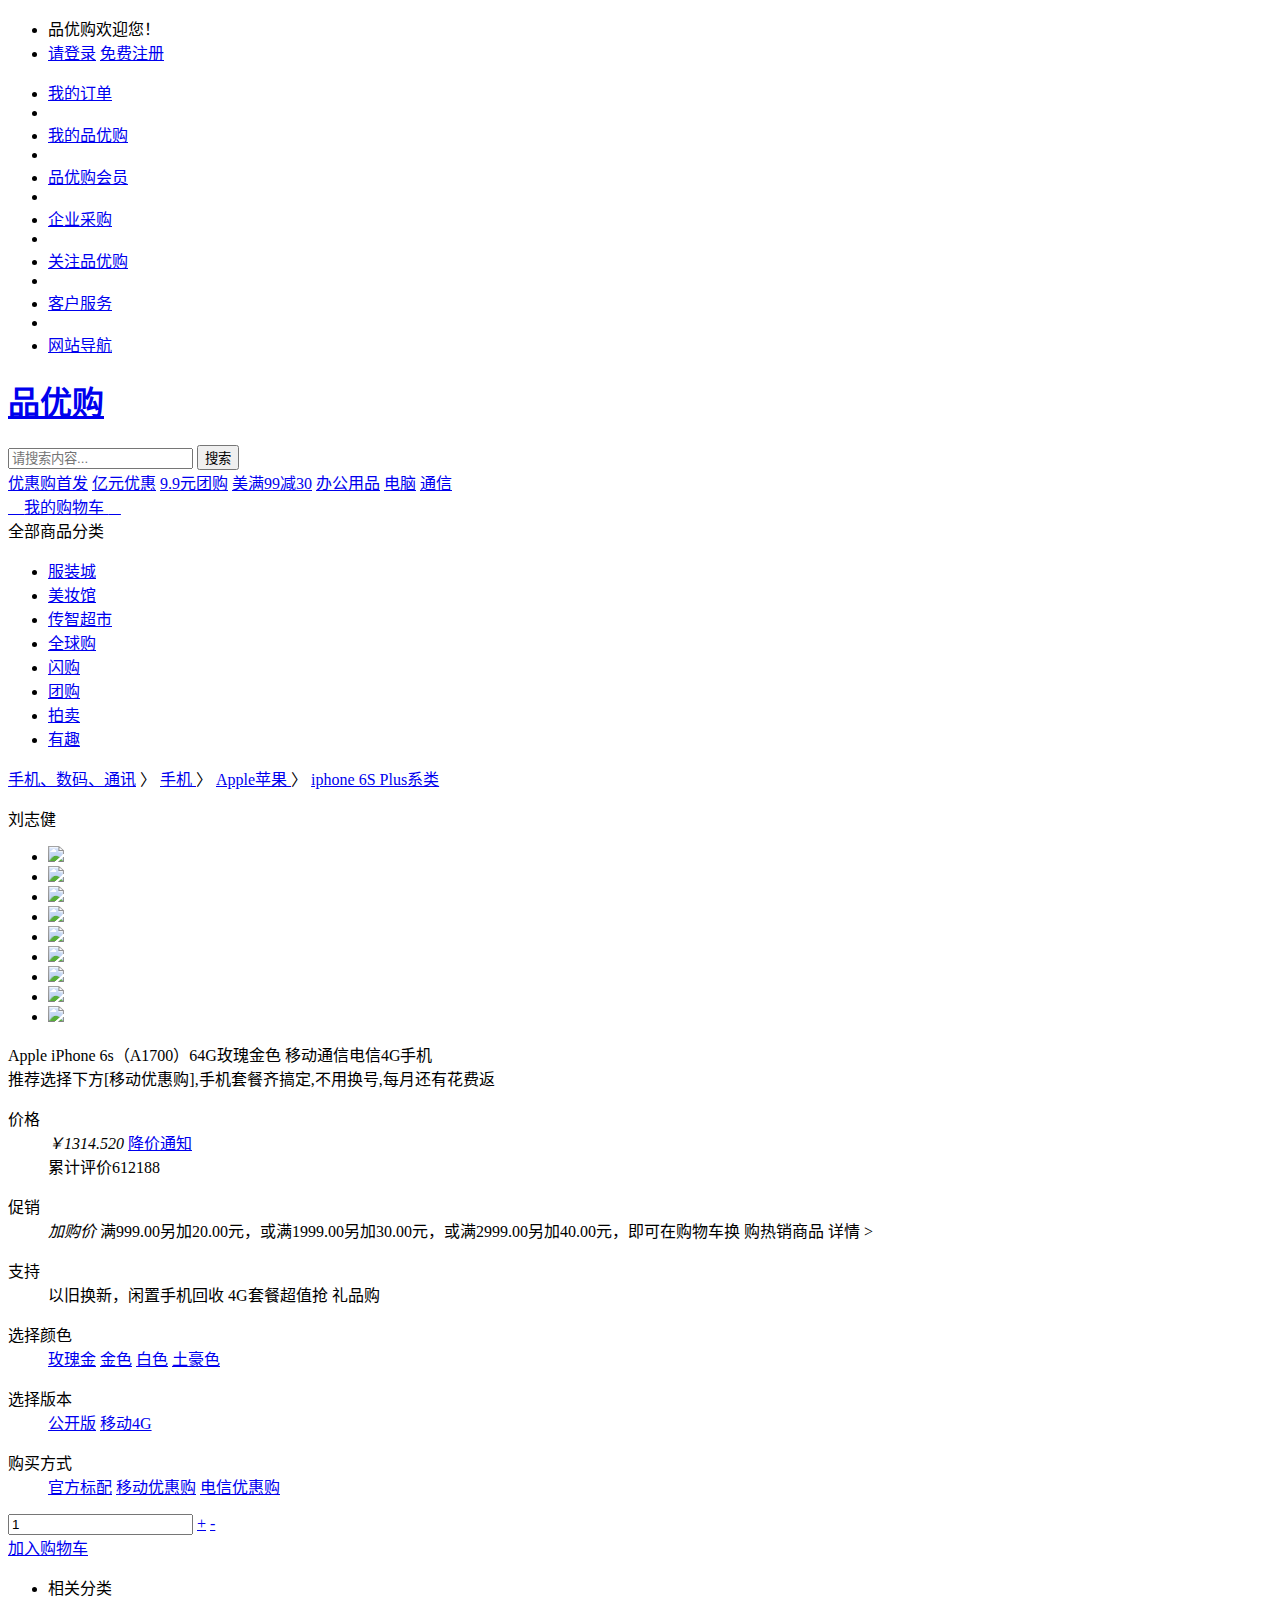
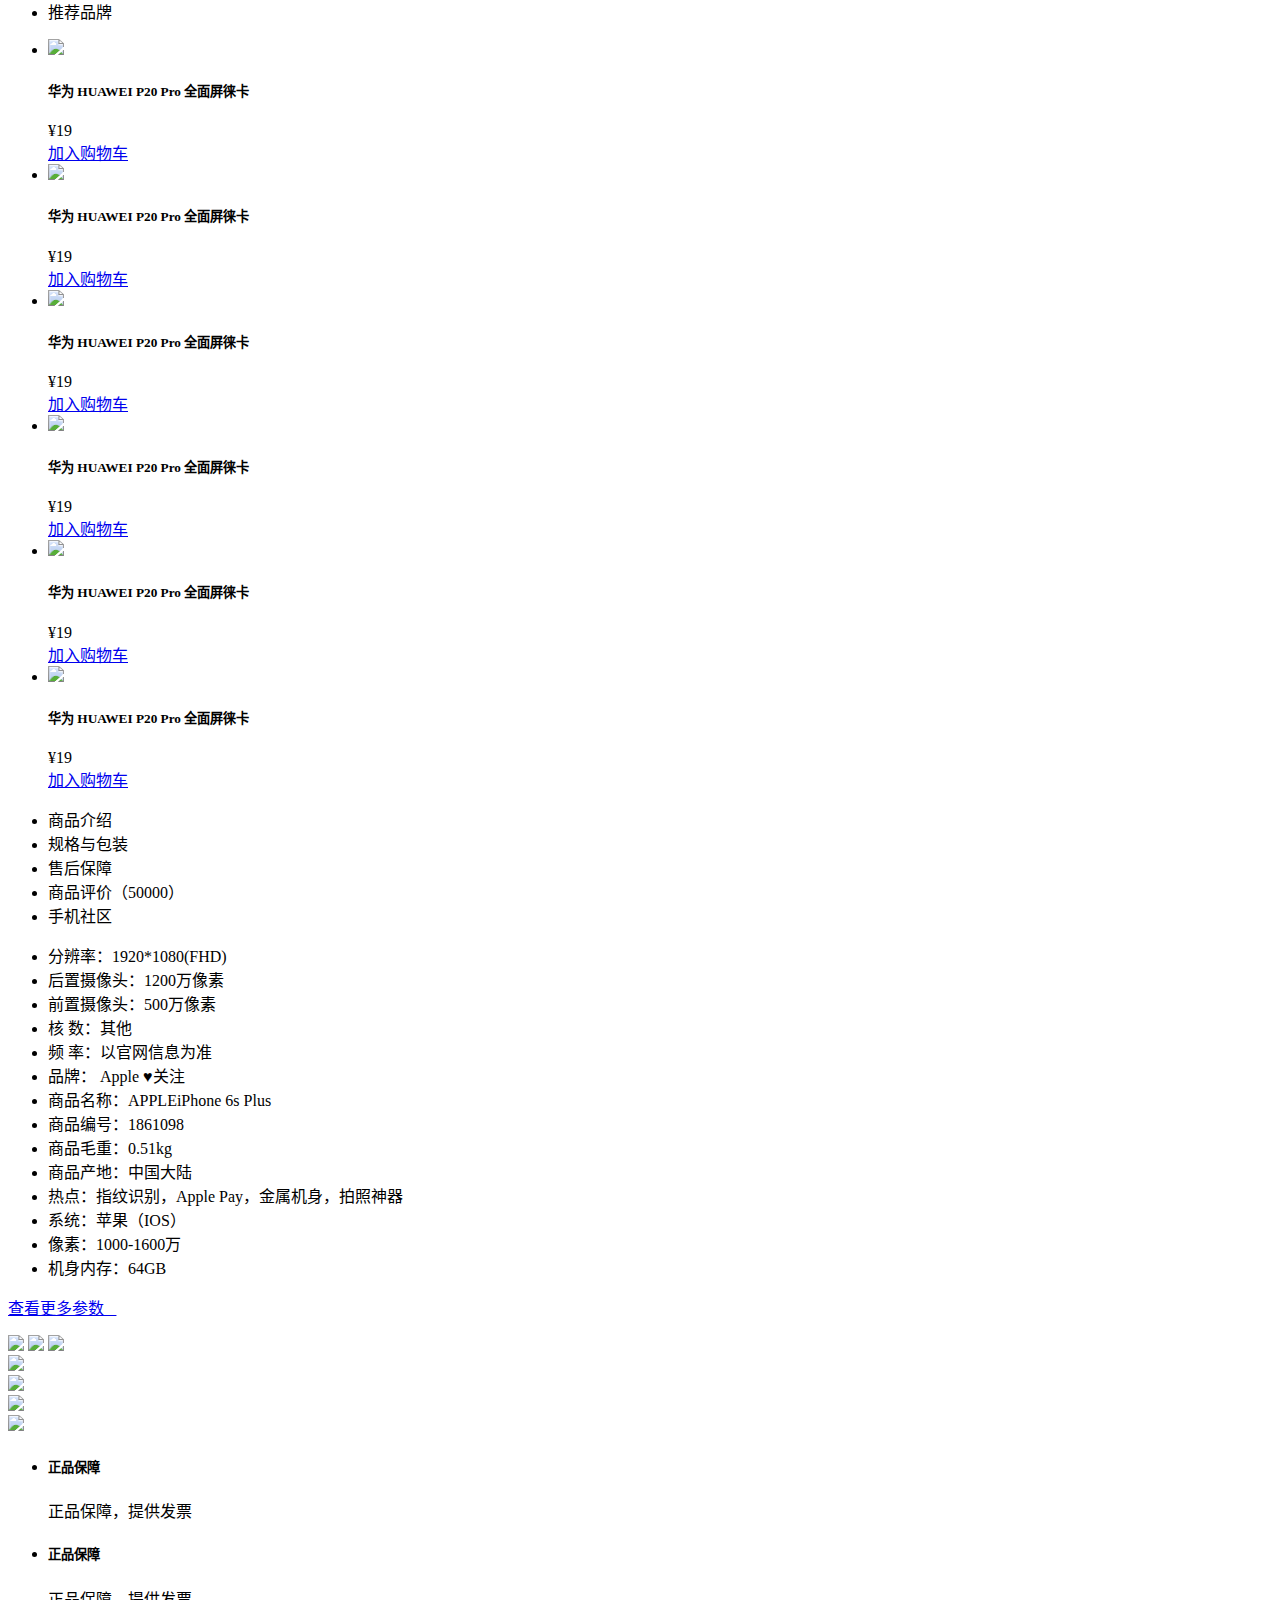
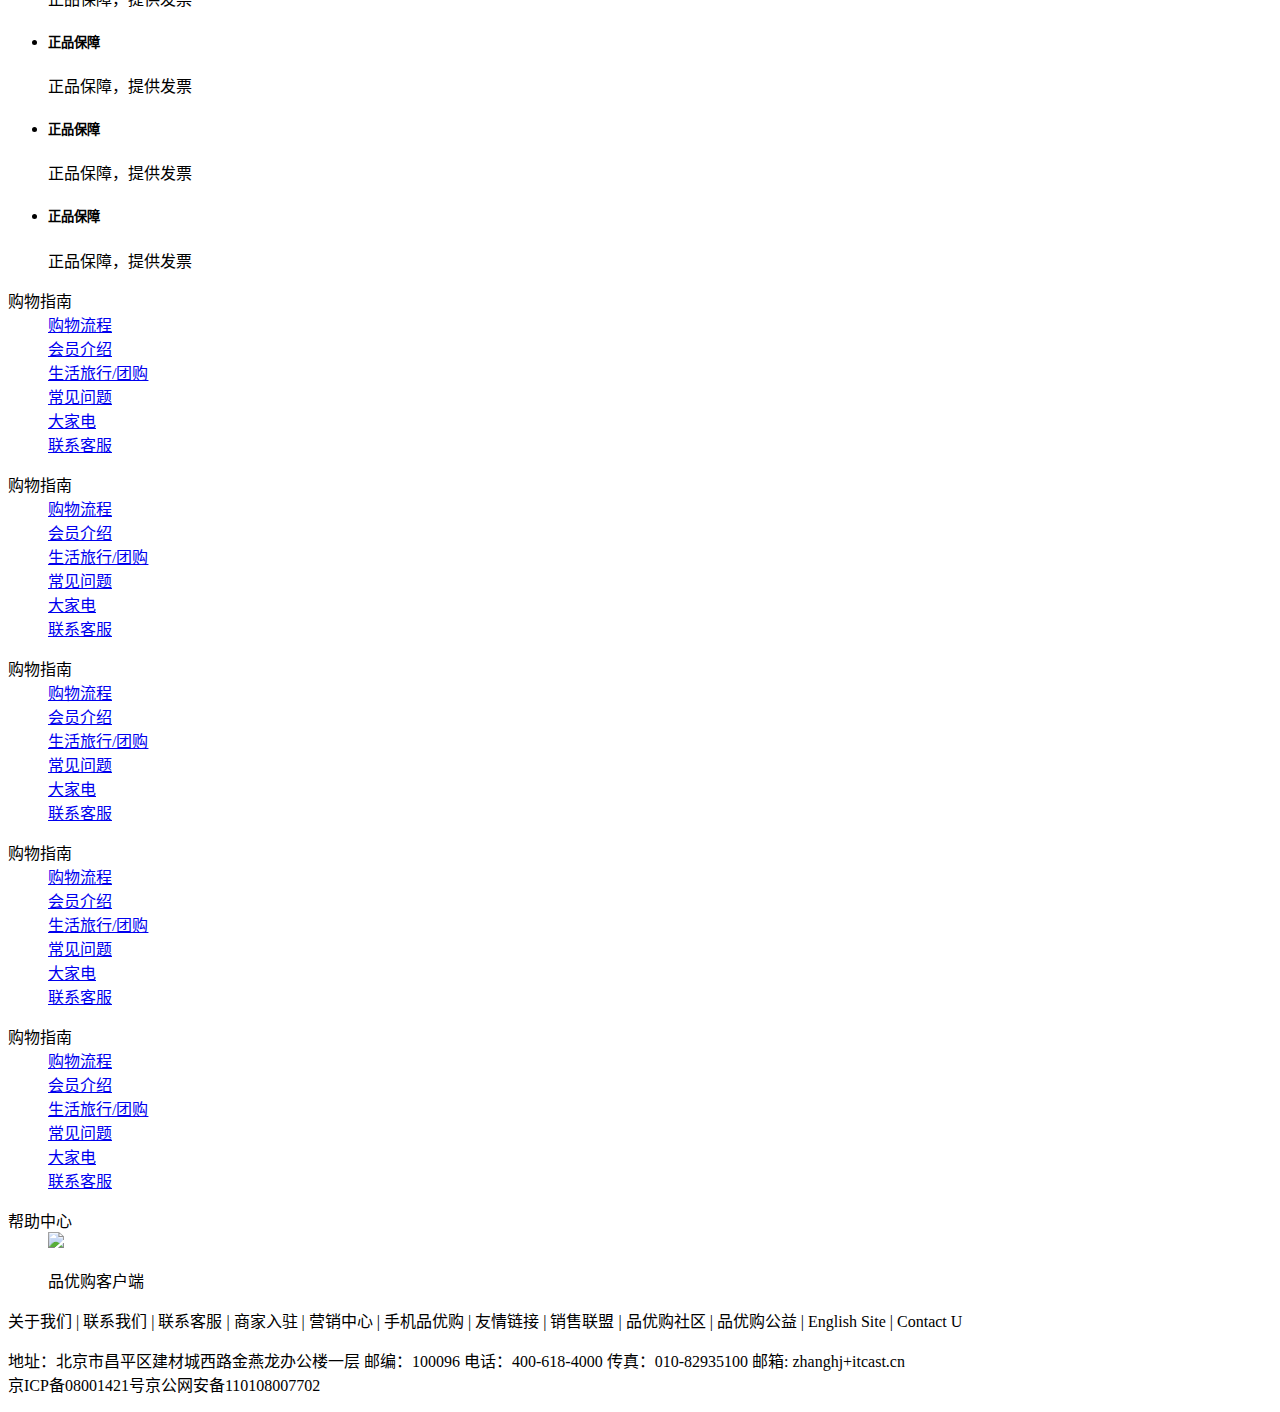
==== Page/Detail.html @ e9a240be "Update Detail.html" ====
<!DOCTYPE html>
<html lang="zh-cn">

<head>
    <meta charset="UTF-8">
    <title>手机详情页</title>
    <meta name="description" content="品优购JD.COM-专业的综合网上购物商城,销售家电、数码通讯、电脑、家居百货、服装服饰、母婴、图书、食品等数万个品牌优质商品.便捷、诚信的服务，为您提供愉悦的网上购物体验!" />
    <meta name="Keywords" content="网上购物,网上商城,手机,笔记本,电脑,MP3,CD,VCD,DV,相机,数码,配件,手表,存储卡,品优购" />
    <!-- 引入facicon.ico网页图标 -->
    <link rel="shortcut icon" href="../images/logo.png" type="image/x-icon" />
    <!-- 引入css 初始化的css 文件 -->
    <link rel="stylesheet" href="../css/detail/base.css">
    <!-- 引入公共样式的css 文件 -->
    <link rel="stylesheet" href="../css/detail/common.css">
    <!-- 引入详情页面的css文件 -->
    <link rel="stylesheet" href="../css/detail/detail.css">
    <!-- 引入js文件 -->
    <script src="../js/detail.js" defer></script>
    <script src="../js/animate.js" defer></script>

</head>

<body>
    <!-- 顶部快捷导航start -->
    <div class="shortcut">
        <div class="w">
            <div class="fl">
                <ul>
                    <li>品优购欢迎您！ </li>
                    <li>
                        <a href="#">请登录</a>
                        <a href="./register.html" class="style-red">免费注册</a>
                    </li>
                </ul>
            </div>
            <div class="fr">
                <ul>
                    <li><a href="#">我的订单</a></li>
                    <li class="spacer"></li>
                    <li>
                        <a href="#">我的品优购</a>
                        <i class="icomoon"></i>
                    </li>
                    <li class="spacer"></li>
                    <li><a href="#">品优购会员</a></li>
                    <li class="spacer"></li>
                    <li><a href="#">企业采购</a></li>
                    <li class="spacer"></li>
                    <li><a href="#">关注品优购</a> <i class="icomoon"></i></li>
                    <li class="spacer"></li>
                    <li><a href="#">客户服务</a> <i class="icomoon"></i></li>
                    <li class="spacer"></li>
                    <li><a href="#">网站导航</a> <i class="icomoon"></i></li>
                </ul>
            </div>
        </div>
    </div>
    <!-- 顶部快捷导航end  -->
    <!-- header制作 -->
    <div class="header w">
        <!-- logo -->
        <div class="logo">
            <h1>
                <a href="../index.html" title="品优购">品优购</a>
            </h1>
        </div>
        <!-- search -->
        <div class="search">
            <input type="text" class="text" placeholder="请搜索内容...">
            <button class="btn">搜索</button>
        </div>
        <!-- hotwrods -->
        <div class="hotwrods">
            <a href="#" class="style-red">优惠购首发</a>
            <a href="#">亿元优惠</a>
            <a href="#">9.9元团购</a>
            <a href="#">美满99减30</a>
            <a href="#">办公用品</a>
            <a href="#">电脑</a>
            <a href="#">通信</a>
        </div>
        <a href="./ShoppingCart.html">
            <!-- 使用iframe加载窗口，才可以获取到内容 -->
             <iframe src="../Page/ShoppingCart.html" style="display: none;"></iframe>
            <div class="shopcar">
            <i class="car"> </i>我的购物车 <i class="arrow">  </i>
            <i class="count"></i>
        </div>
        </a>
    </div>
    <!-- header 结束 -->
    <!-- nav start -->
    <div class="nav">
        <div class="w">
            <div class="dropdown fl">
                <div class="dt"> 全部商品分类 </div>
                <div class="dd" style="display: none;">
                    <ul>
                        <li class="menu_item"><a href="#">家用电器</a> <i>  </i> </li>
                        <li class="menu_item">
                            <a href="list.html">手机</a> 、
                            <a href="#">数码</a> 、
                            <a href="#">通信</a>
                            <i>  </i>
                        </li>
                        <li class="menu_item"><a href="#">电脑、办公</a> <i>  </i> </li>
                        <li class="menu_item"><a href="#">家居、家具、家装、厨具</a> <i>  </i> </li>
                        <li class="menu_item"><a href="#">男装、女装、童装、内衣</a> <i>  </i> </li>
                        <li class="menu_item"><a href="#">个户化妆、清洁用品、宠物</a> <i>  </i> </li>
                        <li class="menu_item"><a href="#">鞋靴、箱包、珠宝、奢侈品</a> <i>  </i> </li>
                        <li class="menu_item"><a href="#">运动户外、钟表</a> <i>  </i> </li>
                        <li class="menu_item"><a href="#">汽车、汽车用品</a> <i>  </i> </li>
                        <li class="menu_item"><a href="#">母婴、玩具乐器</a> <i>  </i> </li>
                        <li class="menu_item"><a href="#">食品、酒类、生鲜、特产</a> <i>  </i> </li>
                        <li class="menu_item"><a href="#">医药保健</a> <i>  </i> </li>
                        <li class="menu_item"><a href="#">图书、音像、电子书</a> <i> </i> </li>
                        <li class="menu_item"><a href="#">彩票、旅行、充值、票务</a> <i> </i> </li>
                        <li class="menu_item"><a href="#">理财、众筹、白条、保险</a> <i>  </i> </li>
                    </ul>
                </div>
            </div>
            <!-- 右侧导航 -->
            <div class="navitems fl">
                <ul>
                    <li><a href="#">服装城</a></li>
                    <li><a href="#">美妆馆</a></li>
                    <li><a href="#">传智超市</a></li>
                    <li><a href="#">全球购</a></li>
                    <li><a href="#">闪购</a></li>
                    <li><a href="#">团购</a></li>
                    <li><a href="#">拍卖</a></li>
                    <li><a href="#">有趣</a></li>
                </ul>
            </div>
        </div>
    </div>
    <!-- nav end -->

    <!-- 详情页内容部分	 -->
    <div class="de_container w">
        <!-- 面包屑导航 -->
        <div class="crumb_wrap">
            <a href="#">手机、数码、通讯</a> 〉 <a href="#">手机 </a> 〉 <a href="#">Apple苹果 </a> 〉 <a href="#">iphone 6S Plus系类</a>
        </div>
        <!-- 产品介绍模块 -->
        <div class="product_intro clearfix">
            <!-- 预览区域 -->
            <div class="preview_wrap fl">
                <div class="preview_img">
                    <!-- 添加模态框 -->
                    <div class="mask"></div>
                    <!-- 添加大图框 -->
                    <div class="big">
                        <p id="watermark">刘志健</p>
                    </div>
                </div>

                <div class="preview_list">
                    <div class="arrow_prev"></div>
                    <div class="arrow_next"></div>
                    <div id="preview_list_item">
                        <ul class="list_item">
                            <li>
                                <img src="../upload/pre_1.png">
                            </li>
                            <li>
                                <img src="../upload/pre_2.jpg">
                            </li>
                            <li>
                                <img src="../upload/pre_3.jpg">
                            </li>
                            <li>
                                <img src="../upload/pre_4.jpg">
                            </li>
                            <li>
                                <img src="../upload/pre_5.jpg">
                            </li>
                            <li>
                                <img src="../upload/pre_6.avif">
                            </li>
                            <li>
                                <img src="../upload/pre_7.avif">
                            </li>
                            <li>
                                <img src="../upload/pre_8.avif">
                            </li>
                            <li>
                                <img src="../upload/pre_9.avif">
                            </li>
                        </ul>
                    </div>
                </div>
            </div>
            <!-- 产品详细信息 -->
            <div class="itemInfo_wrap fr">
                <div class="sku_name">
                    Apple iPhone 6s（A1700）64G玫瑰金色 移动通信电信4G手机
                </div>
                <div class="news">
                    推荐选择下方[移动优惠购],手机套餐齐搞定,不用换号,每月还有花费返
                </div>
                <div class="summary">
                    <dl class="summary_price">
                        <dt>价格</dt>
                        <dd>
                            <i class="price">￥1314.520 </i>

                            <a href="#">降价通知</a>

                            <div class="remark">累计评价612188</div>

                        </dd>
                    </dl>
                    <dl class="summary_promotion">
                        <dt>促销</dt>
                        <dd>
                            <em>加购价</em> 满999.00另加20.00元，或满1999.00另加30.00元，或满2999.00另加40.00元，即可在购物车换 购热销商品 详情 >
                        </dd>
                    </dl>
                    <dl class="summary_support">
                        <dt>支持</dt>
                        <dd>以旧换新，闲置手机回收 4G套餐超值抢 礼品购</dd>
                    </dl>
                    <dl class="choose_color">
                        <dt>选择颜色</dt>
                        <dd>
                            <a href="javascript:;" class="current">玫瑰金</a>
                            <a href="javascript:;">金色</a>
                            <a href="javascript:;">白色</a>
                            <a href="javascript:;">土豪色</a>
                        </dd>
                    </dl>
                    <dl class="choose_version">
                        <dt>选择版本</dt>
                        <dd>
                            <a href="javascript:;" class="current">公开版</a>
                            <a href="javascript:;">移动4G</a>
                        </dd>
                    </dl>
                    <dl class="choose_type">
                        <dt>购买方式</dt>
                        <dd>
                            <a href="javascript:;" class="current">官方标配</a>
                            <a href="javascript:;">移动优惠购</a>
                            <a href="javascript:;">电信优惠购</a>
                        </dd>
                    </dl>
                    <div class="choose_btns">
                        <div class="choose_amount">
                            <input type="text" value="1" id="quantity">
                            <a href="javascript:;" class="add">+</a>
                            <a href="javascript:;" class="reduce">-</a>
                        </div>
                        <a href="javascript:;" class="addcar">加入购物车</a>
                    </div>
                </div>
            </div>
        </div>


        <!-- 产品细节模块 product_detail	 -->
        <div class="product_detail clearfix">
            <!-- aside -->
            <div class="aside fl">
                <div class="tab_list">
                    <ul>
                        <li class="first_tab ">相关分类</li>
                        <li class="second_tab current">推荐品牌</li>
                    </ul>
                </div>
                <div class="tab_con">

                    <ul>
                        <li>
                            <img src="../upload/aside_img.jpg">
                            <h5>华为 HUAWEI P20 Pro 全面屏徕卡</h5>
                            <div class="aside_price">¥19</div>
                            <a href="#" class="as_addcar">加入购物车</a>
                        </li>
                        <li>
                            <img src="../upload/aside_img.jpg">
                            <h5>华为 HUAWEI P20 Pro 全面屏徕卡</h5>
                            <div class="aside_price">¥19</div>
                            <a href="#" class="as_addcar">加入购物车</a>
                        </li>
                        <li>
                            <img src="../upload/aside_img.jpg">
                            <h5>华为 HUAWEI P20 Pro 全面屏徕卡</h5>
                            <div class="aside_price">¥19</div>
                            <a href="#" class="as_addcar">加入购物车</a>
                        </li>
                        <li>
                            <img src="../upload/aside_img.jpg">
                            <h5>华为 HUAWEI P20 Pro 全面屏徕卡</h5>
                            <div class="aside_price">¥19</div>
                            <a href="#" class="as_addcar">加入购物车</a>
                        </li>
                        <li>
                            <img src="../upload/aside_img.jpg">
                            <h5>华为 HUAWEI P20 Pro 全面屏徕卡</h5>
                            <div class="aside_price">¥19</div>
                            <a href="#" class="as_addcar">加入购物车</a>
                        </li>
                        <li>
                            <img src="../upload/aside_img.jpg">
                            <h5>华为 HUAWEI P20 Pro 全面屏徕卡</h5>
                            <div class="aside_price">¥19</div>
                            <a href="#" class="as_addcar">加入购物车</a>
                        </li>


                    </ul>
                </div>
            </div>
            <!-- detail -->
            <div class="detail fr">
                <div class="detail_tab_list">
                    <ul>
                        <li class="current">商品介绍</li>
                        <li>规格与包装</li>
                        <li>售后保障</li>
                        <li>商品评价（50000）</li>
                        <li>手机社区</li>
                    </ul>
                </div>
                <div class="detail_tab_con">
                    <div class="item" style="display: block;">
                        <ul class="item_info">
                            <li>分辨率：1920*1080(FHD)</li>
                            <li>后置摄像头：1200万像素</li>
                            <li>前置摄像头：500万像素</li>
                            <li>核 数：其他</li>
                            <li>频 率：以官网信息为准</li>
                            <li>品牌： Apple ♥关注</li>
                            <li>商品名称：APPLEiPhone 6s Plus</li>
                            <li>商品编号：1861098</li>
                            <li>商品毛重：0.51kg</li>
                            <li>商品产地：中国大陆</li>
                            <li>热点：指纹识别，Apple Pay，金属机身，拍照神器</li>
                            <li>系统：苹果（IOS）</li>
                            <li>像素：1000-1600万</li>
                            <li>机身内存：64GB</li>
                        </ul>
                        <p>
                            <a href="#" class="more">查看更多参数</a>
                        </p>
                        <img src="../upload/detail_img1.jpg">
                        <img src="../upload/detail_img2.jpg">
                        <img src="../upload/detail_img3.jpg">
                    </div>
                    <div class="item">
                        <img src="../upload/规格与包装.png">
                    </div>
                    <div class="item">
                        <img src="../upload/售后保障.png">
                    </div>
                    <div class="item">
                        <img src="../upload/商品评价.png">
                    </div>
                    <div class="item">
                        <img src="../upload/手机社区.png">
                    </div>
                </div>
            </div>
        </div>

    </div>
    <!-- 详情页内容部分	 -->

    <!-- footer start -->
    <div class="footer">
        <div class="w">
            <!-- mod_service -->
            <div class="mod_service">
                <ul>
                    <li>
                        <i class="mod-service-icon mod_service_zheng"></i>
                        <div class="mod_service_tit">
                            <h5>正品保障</h5>
                            <p>正品保障，提供发票</p>
                        </div>
                    </li>
                    <li>
                        <i class="mod-service-icon mod_service_kuai"></i>
                        <div class="mod_service_tit">
                            <h5>正品保障</h5>
                            <p>正品保障，提供发票</p>
                        </div>
                    </li>
                    <li>
                        <i class="mod-service-icon mod_service_bao"></i>
                        <div class="mod_service_tit">
                            <h5>正品保障</h5>
                            <p>正品保障，提供发票</p>
                        </div>
                    </li>
                    <li>
                        <i class="mod-service-icon mod_service_bao"></i>
                        <div class="mod_service_tit">
                            <h5>正品保障</h5>
                            <p>正品保障，提供发票</p>
                        </div>
                    </li>
                    <li>
                        <i class="mod-service-icon mod_service_bao"></i>
                        <div class="mod_service_tit">
                            <h5>正品保障</h5>
                            <p>正品保障，提供发票</p>
                        </div>
                    </li>
                </ul>
            </div>
            <!-- mod_help -->
            <div class="mod_help">
                <dl class="mod_help_item">
                    <dt>购物指南</dt>
                    <dd> <a href="#">购物流程 </a></dd>
                    <dd> <a href="#">会员介绍 </a></dd>
                    <dd> <a href="#">生活旅行/团购 </a></dd>
                    <dd> <a href="#">常见问题 </a></dd>
                    <dd> <a href="#">大家电 </a></dd>
                    <dd> <a href="#">联系客服 </a></dd>
                </dl>
                <dl class="mod_help_item">
                    <dt>购物指南</dt>
                    <dd> <a href="#">购物流程 </a></dd>
                    <dd> <a href="#">会员介绍 </a></dd>
                    <dd> <a href="#">生活旅行/团购 </a></dd>
                    <dd> <a href="#">常见问题 </a></dd>
                    <dd> <a href="#">大家电 </a></dd>
                    <dd> <a href="#">联系客服 </a></dd>
                </dl>
                <dl class="mod_help_item">
                    <dt>购物指南</dt>
                    <dd> <a href="#">购物流程 </a></dd>
                    <dd> <a href="#">会员介绍 </a></dd>
                    <dd> <a href="#">生活旅行/团购 </a></dd>
                    <dd> <a href="#">常见问题 </a></dd>
                    <dd> <a href="#">大家电 </a></dd>
                    <dd> <a href="#">联系客服 </a></dd>
                </dl>
                <dl class="mod_help_item">
                    <dt>购物指南</dt>
                    <dd> <a href="#">购物流程 </a></dd>
                    <dd> <a href="#">会员介绍 </a></dd>
                    <dd> <a href="#">生活旅行/团购 </a></dd>
                    <dd> <a href="#">常见问题 </a></dd>
                    <dd> <a href="#">大家电 </a></dd>
                    <dd> <a href="#">联系客服 </a></dd>
                </dl>
                <dl class="mod_help_item">
                    <dt>购物指南</dt>
                    <dd> <a href="#">购物流程 </a></dd>
                    <dd> <a href="#">会员介绍 </a></dd>
                    <dd> <a href="#">生活旅行/团购 </a></dd>
                    <dd> <a href="#">常见问题 </a></dd>
                    <dd> <a href="#">大家电 </a></dd>
                    <dd> <a href="#">联系客服 </a></dd>
                </dl>
                <dl class="mod_help_item mod_help_app">
                    <dt>帮助中心</dt>
                    <dd>
                        <img src="../upload/erweima.png">
                        <p>品优购客户端</p>
                    </dd>
                </dl>
            </div>

            <!-- mod_copyright  -->
            <div class="mod_copyright">
                <p class="mod_copyright_links">
                    关于我们 | 联系我们 | 联系客服 | 商家入驻 | 营销中心 | 手机品优购 | 友情链接 | 销售联盟 | 品优购社区 | 品优购公益 | English Site | Contact U
                </p>
                <p class="mod_copyright_info">
                    地址：北京市昌平区建材城西路金燕龙办公楼一层 邮编：100096 电话：400-618-4000 传真：010-82935100 邮箱: zhanghj+itcast.cn <br> 京ICP备08001421号京公网安备110108007702
                </p>
            </div>
        </div>
    </div>
    <!-- footer end -->
</body>

</html>
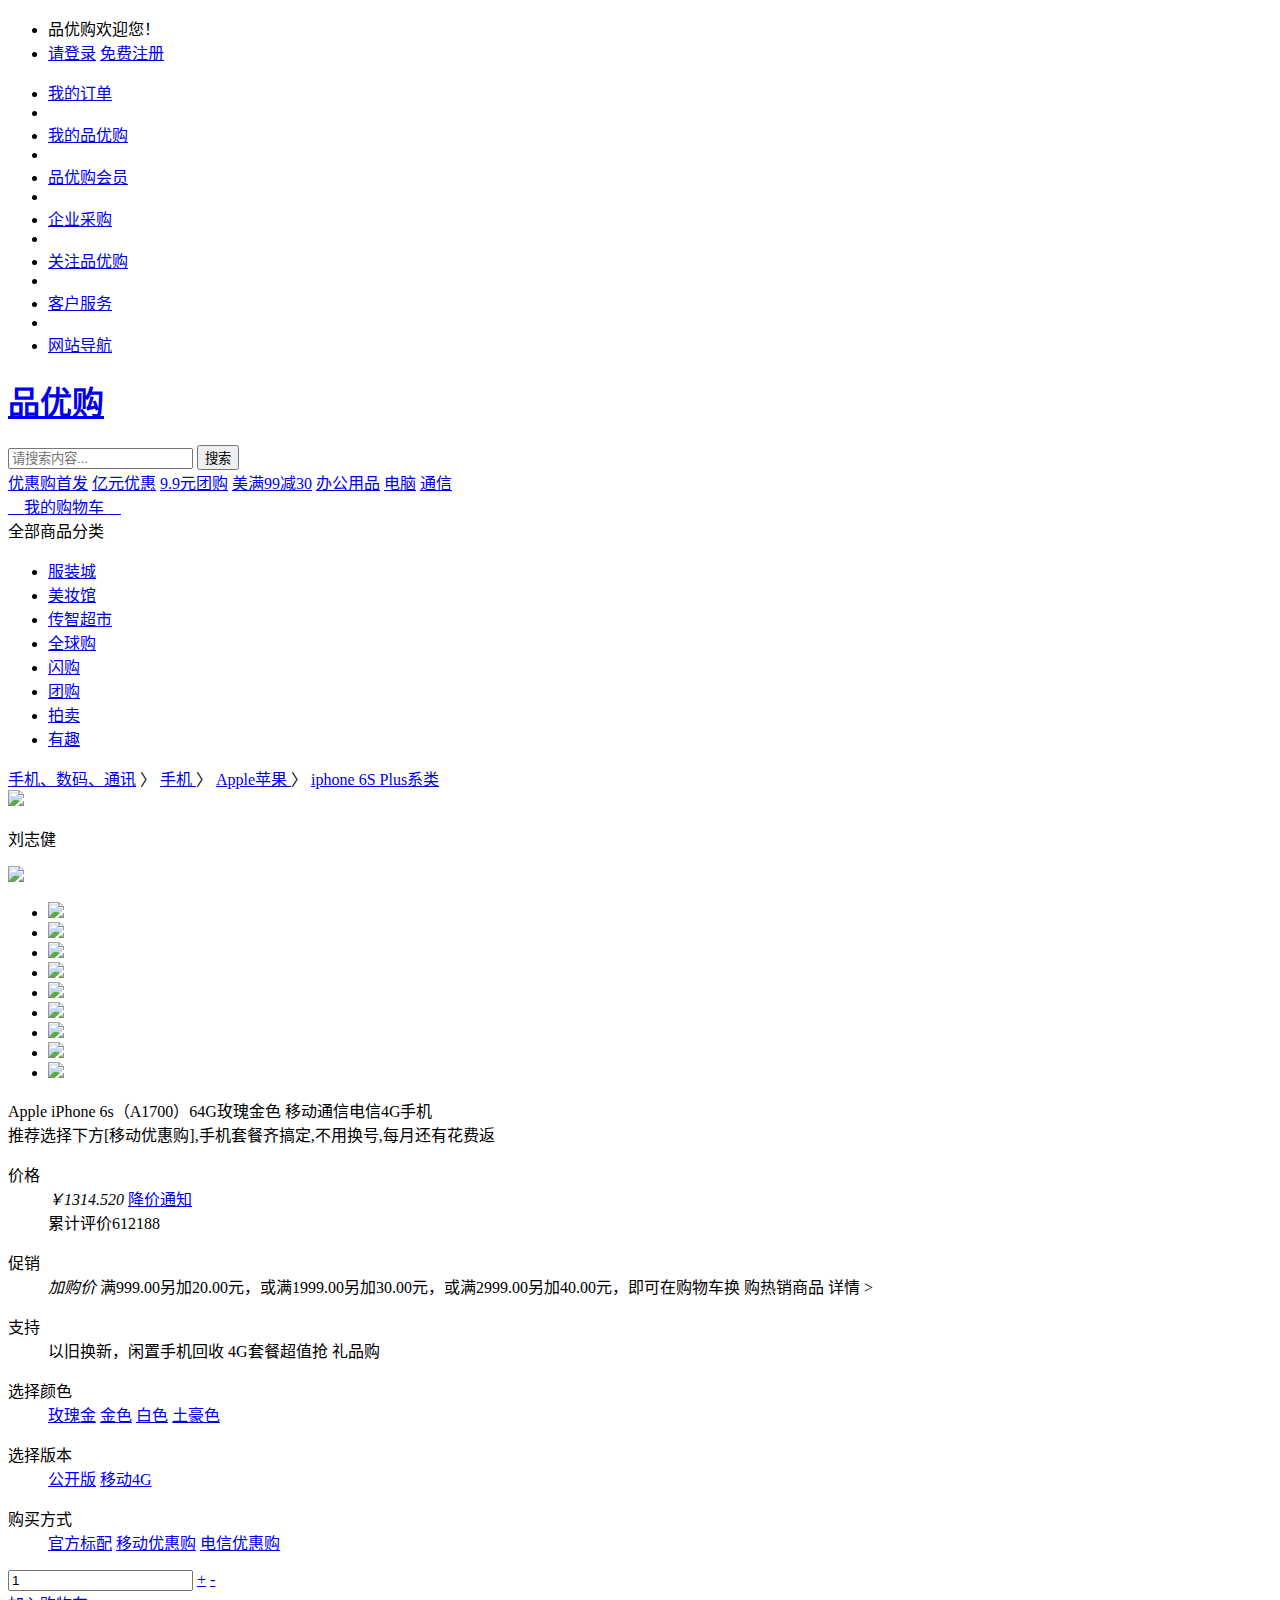
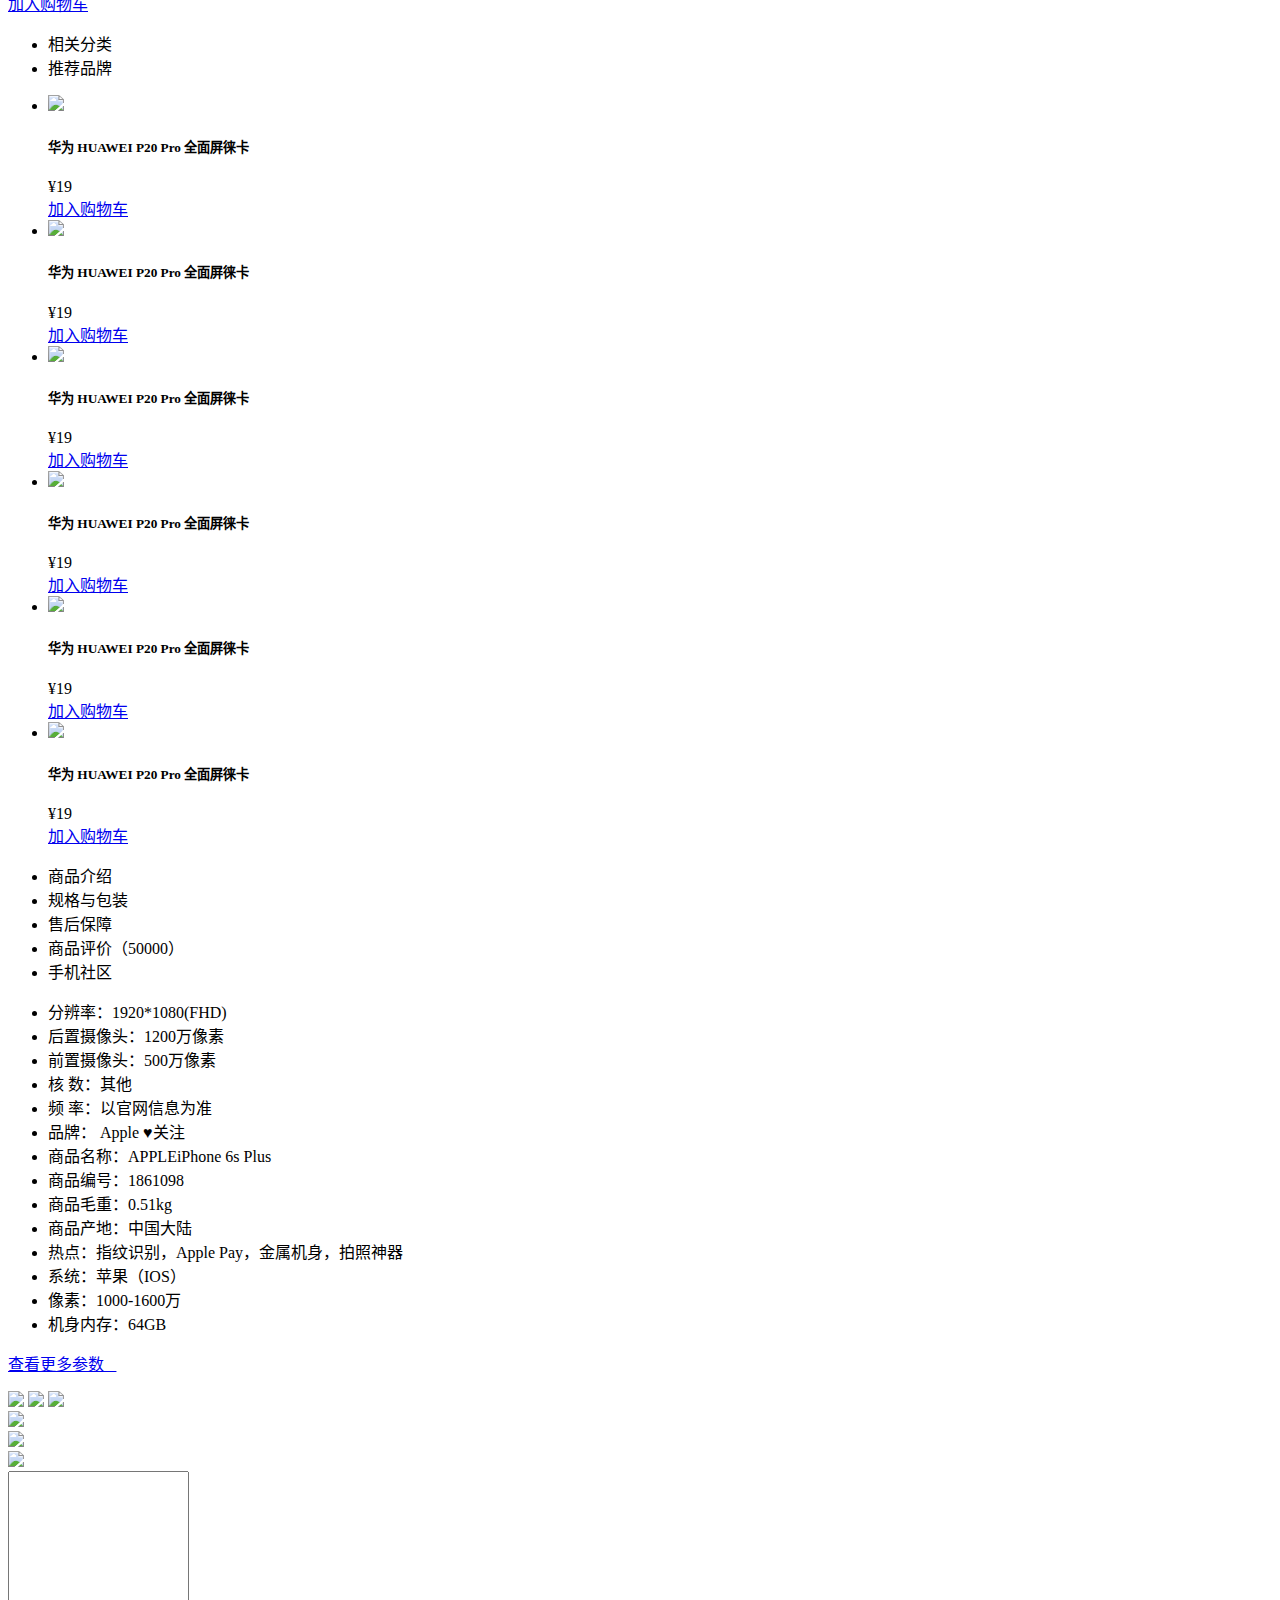
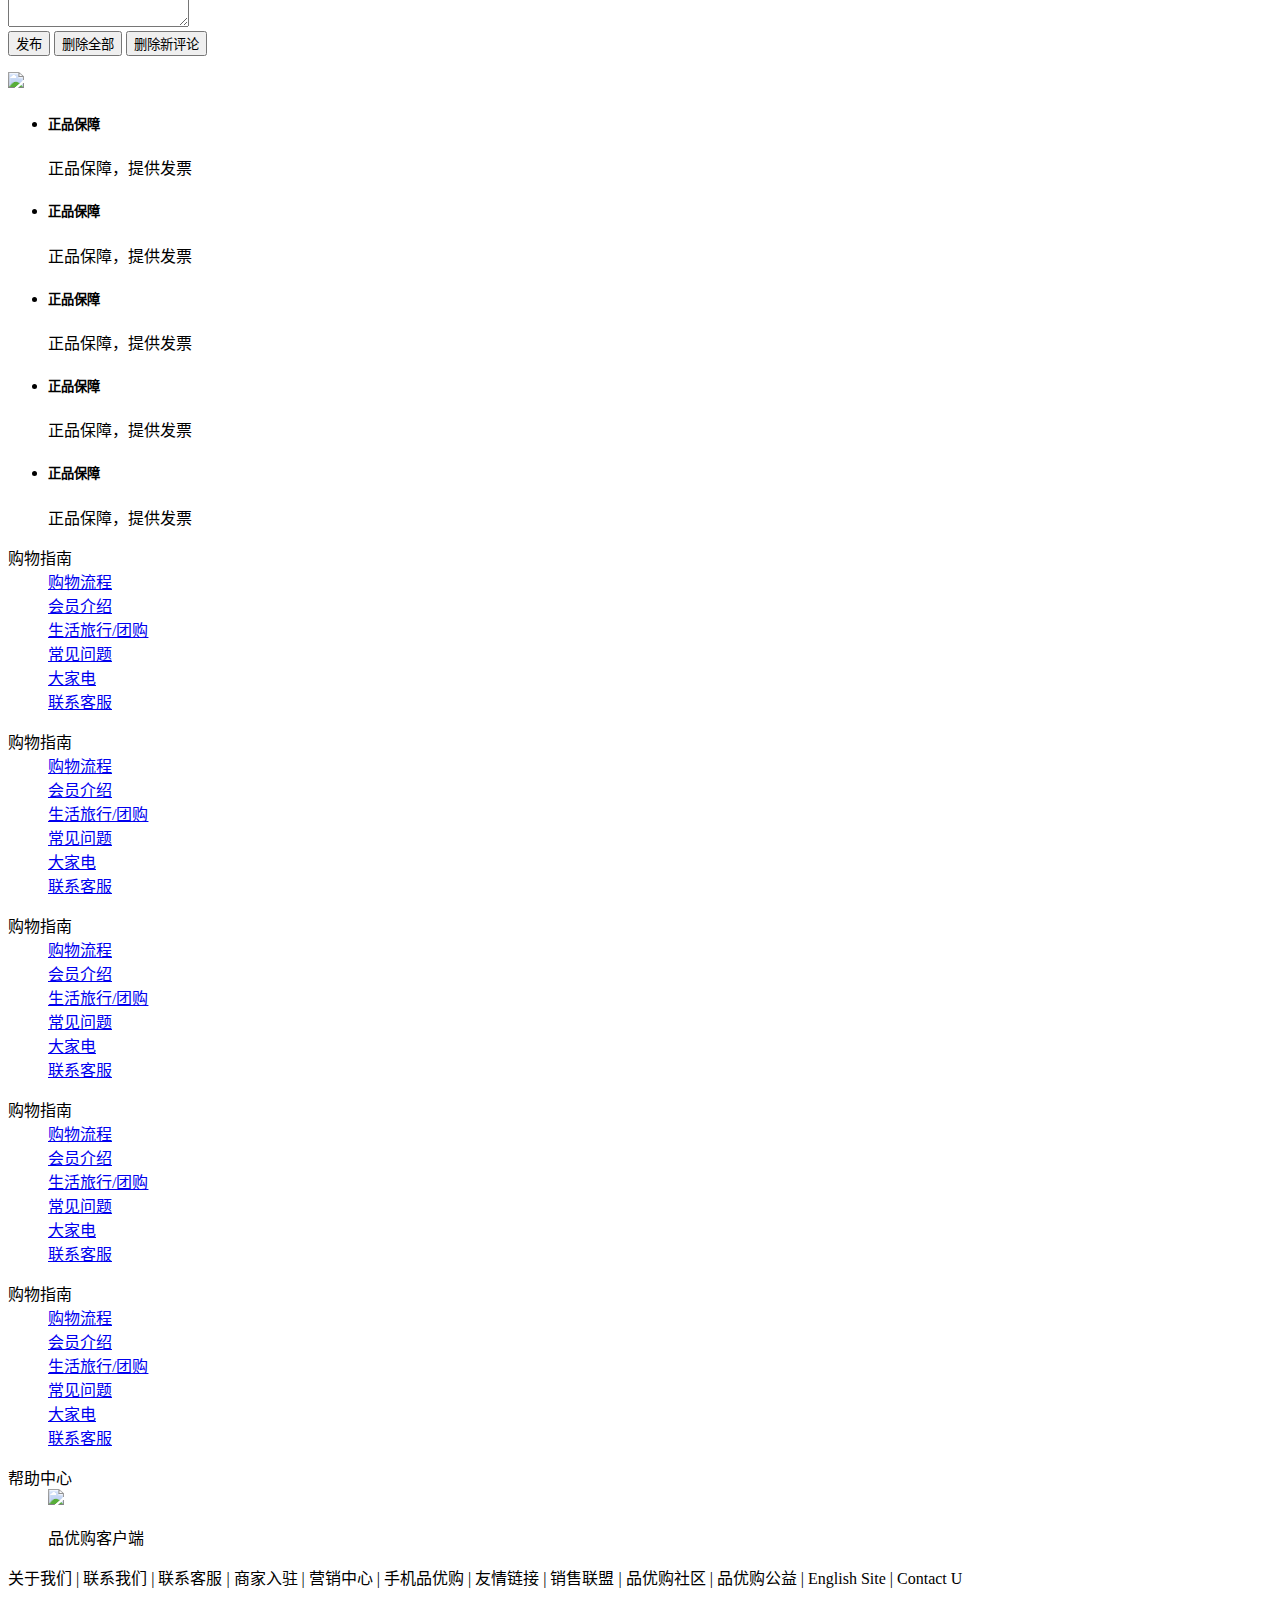
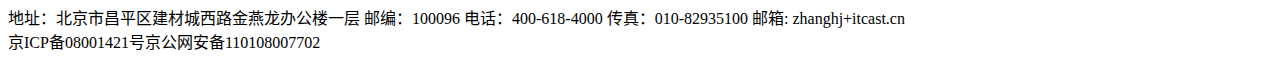
==== commit 22f52d71: "Add files via upload" ====
--- a/Page/Detail.html
+++ b/Page/Detail.html
@@ -81,7 +81,7 @@
         </div>
         <a href="./ShoppingCart.html">
             <!-- 使用iframe加载窗口，才可以获取到内容 -->
-             <iframe src="../Page/ShoppingCart.html" style="display: none;"></iframe>
+            <iframe src="../Page/ShoppingCart.html" style="display: none;"></iframe>
             <div class="shopcar">
             <i class="car"> </i>我的购物车 <i class="arrow">  </i>
             <i class="count"></i>
@@ -275,37 +275,37 @@
                             <img src="../upload/aside_img.jpg">
                             <h5>华为 HUAWEI P20 Pro 全面屏徕卡</h5>
                             <div class="aside_price">¥19</div>
-                            <a href="#" class="as_addcar">加入购物车</a>
-                        </li>
-                        <li>
-                            <img src="../upload/aside_img.jpg">
-                            <h5>华为 HUAWEI P20 Pro 全面屏徕卡</h5>
-                            <div class="aside_price">¥19</div>
-                            <a href="#" class="as_addcar">加入购物车</a>
-                        </li>
-                        <li>
-                            <img src="../upload/aside_img.jpg">
-                            <h5>华为 HUAWEI P20 Pro 全面屏徕卡</h5>
-                            <div class="aside_price">¥19</div>
-                            <a href="#" class="as_addcar">加入购物车</a>
-                        </li>
-                        <li>
-                            <img src="../upload/aside_img.jpg">
-                            <h5>华为 HUAWEI P20 Pro 全面屏徕卡</h5>
-                            <div class="aside_price">¥19</div>
-                            <a href="#" class="as_addcar">加入购物车</a>
-                        </li>
-                        <li>
-                            <img src="../upload/aside_img.jpg">
-                            <h5>华为 HUAWEI P20 Pro 全面屏徕卡</h5>
-                            <div class="aside_price">¥19</div>
-                            <a href="#" class="as_addcar">加入购物车</a>
-                        </li>
-                        <li>
-                            <img src="../upload/aside_img.jpg">
-                            <h5>华为 HUAWEI P20 Pro 全面屏徕卡</h5>
-                            <div class="aside_price">¥19</div>
-                            <a href="#" class="as_addcar">加入购物车</a>
+                            <a href="javascript:;" class="as_addcar">加入购物车</a>
+                        </li>
+                        <li>
+                            <img src="../upload/aside_img.jpg">
+                            <h5>华为 HUAWEI P20 Pro 全面屏徕卡</h5>
+                            <div class="aside_price">¥19</div>
+                            <a href="javascript:;" class="as_addcar">加入购物车</a>
+                        </li>
+                        <li>
+                            <img src="../upload/aside_img.jpg">
+                            <h5>华为 HUAWEI P20 Pro 全面屏徕卡</h5>
+                            <div class="aside_price">¥19</div>
+                            <a href="javascript:;" class="as_addcar">加入购物车</a>
+                        </li>
+                        <li>
+                            <img src="../upload/aside_img.jpg">
+                            <h5>华为 HUAWEI P20 Pro 全面屏徕卡</h5>
+                            <div class="aside_price">¥19</div>
+                            <a href="javascript:;" class="as_addcar">加入购物车</a>
+                        </li>
+                        <li>
+                            <img src="../upload/aside_img.jpg">
+                            <h5>华为 HUAWEI P20 Pro 全面屏徕卡</h5>
+                            <div class="aside_price">¥19</div>
+                            <a href="javascript:;" class="as_addcar">加入购物车</a>
+                        </li>
+                        <li>
+                            <img src="../upload/aside_img.jpg">
+                            <h5>华为 HUAWEI P20 Pro 全面屏徕卡</h5>
+                            <div class="aside_price">¥19</div>
+                            <a href="javascript:;" class="as_addcar">加入购物车</a>
                         </li>
 
 
@@ -356,6 +356,17 @@
                     </div>
                     <div class="item">
                         <img src="../upload/商品评价.png">
+                        <div id="Comments">
+                            <textarea rows="10"></textarea>
+                            <br>
+                            <div id="but">
+                                <button id="Publish">发布</button>
+                                <button id="DelAll">删除全部</button>
+                                <button id="DelNew">删除新评论</button>
+                            </div>
+                            <ul id="u1">
+                            </ul>
+                        </div>
                     </div>
                     <div class="item">
                         <img src="../upload/手机社区.png">
@@ -480,4 +491,4 @@
     <!-- footer end -->
 </body>
 
-</html>
+</html>